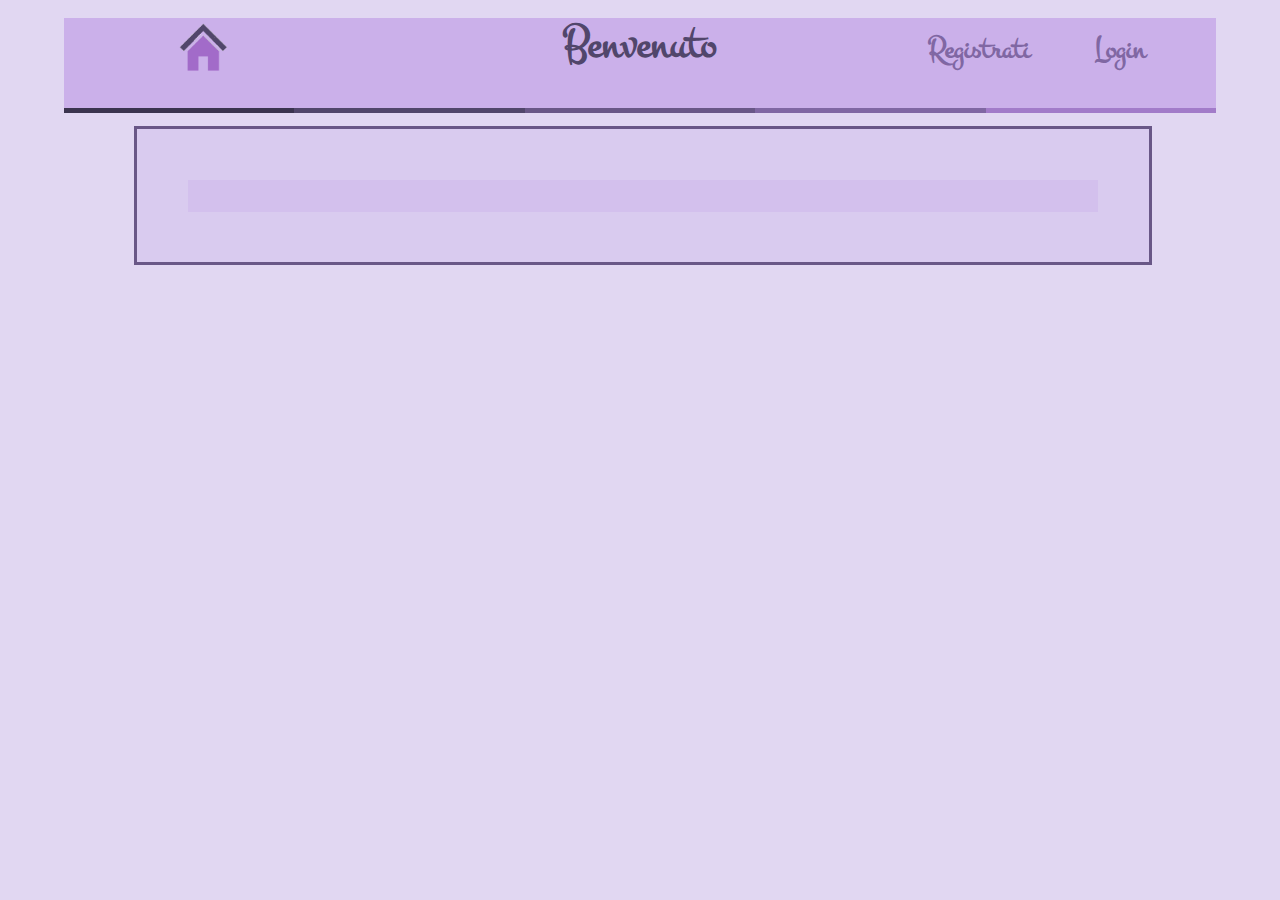
==== Lab1/index.html @ 46a7e3b7 "Add lab1 compito1" ====
<!DOCTYPE html>
<head>
	<title>Lab1 | HomePage</title>
	<link rel="stylesheet" href="style.css" type="text/css">
	<link href="https://fonts.googleapis.com/css?family=Montez" rel="stylesheet">
	<link href="https://fonts.googleapis.com/css?family=Work+Sans" rel="stylesheet">
</head>
<body>
	<header>
		<div class="menu">
			<div class="logo">
				<a href="index.html">
					<img class="imglogo" src="home2.png">
				</a>
			</div>
			<p class="titolo">
				Benvenuto
			</p>
			<div class="registrati">
				<a class="link_menu" href="registrazione.html">Registrati</a>
			</div>
			<div class="login">
				<a class="link_menu" href="login.html">Login</a>
			</div>			
		</div>
	<header>
	<section>
		<div class="page">
			<div class="container">

			</div>

		</div>
	</section>
</body>
</html>
---- Lab1/style.css ----
body {
	background-color: #E1D7F2;
	/*font-family: Verdana, sans-serif;
	font-size: 12;*/
}

p {
	color: #51466B;
	/*font-family: 'Work Sans', sans-serif;*/
	font-size: 2em;
}
.menu {
	background-color: #CBB0EA;
	/*padding-right: 10px;
	padding-left: 20%;
	padding-top: 10px;*/
	position: fixed;
	left: 5%;
	top:2%;
	right: 5%;
	width: 90%;
	height: 10%;
	/*margin-right: 5%;
	margin-left: 5%;
	margin-top: 2%;*/
	/*height: 150px;*/
}

.menu:after {
	content: "";
	/*display: block;*/
	width: 90%;
	/*margin-right: 5%;
	margin-left: 5%;*/
	height: 5px;
	left: 5%;
	top:12%;
	right: 5%;
	position: fixed;
  	background: linear-gradient(90deg, 
    #3B344F, #3B344F 20%,
    #51466B 20%, #51466B 40%, 
    #695787 40%, #695787 60%, 
    #8067A3 60%, #8067A3 80%,
    #A27BC9 80%, #A27BC9 100%);
}

.menu:before {
	content: "";
	width: 90%;
	height: 2%;
	left: 5%;
	top:0;
	right: 5%;
	position: fixed;
	background-color: #E1D7F2;
}

.logo {
	position: absolute;
	/*left:5%;
	top:2%;
	bottom: 5%;*/
	margin-top: 5px;
	margin-bottom: 5px;
	margin-left: 10%;
	width: 10%;
	height: 80%;
}

.imglogo {
	float: left;
	height: 3em;
	overflow: hidden;
}

.titolo {
	position: absolute;
	/*left:25%;
	top:2%;
	bottom: 5%;
	height: 80%;
	width: 30%;*/
	text-align: center;
	margin-top: -5px;
	margin-bottom: 15px;
	margin-left: 40%;
	width: 20%;
	height: 60%;
	color: #51466B;
	font-size: 3em;
	font-weight: bold;
	font-family: 'Montez', cursive;

}

.registrati{
	position: absolute;
	text-align: right;
	left:70%;
	top: 10px;
	bottom:  5px;
	height: 80%;
	width: 10em;
}

.login {
	position: absolute;
	text-align: right;
	left:80%;
	top: 10px;
	bottom:  5px;
	height: 80%;
	width: 10em;
}

.link_menu {
	text-decoration: none;
	text-align: center;
	vertical-align: center;
	color: #8067A3;

	padding: 0.5em 0;
	font-size: 2em;
	font-weight: bold;
	transition: 0.5s ease-in-out;
	font-family: 'Montez', cursive; /*скачать шрифт можно с сайта https://www.google.com/fonts/*/
}
.link_menu:hover {
	color: #FF0066;
}

.page {
	background: #D9CBEF;
	width: 80%;
	height: auto;
	margin-top: 10%;
	margin-right: 10%;
	margin-left: 10%;
	border: solid 3px #695787;
}

.container {
	background-color: #D3C0ED;
	margin-top: 5%;
	margin-left: 5%;
	margin-right: 5%;
	margin-bottom: 5%;
	text-align: center;
	vertical-align: center;
	padding-top: 1em;
	padding-bottom: 1em;
	height: auto;
	font-family: 'Montez', cursive;
	font-weight: bold;
}

.form_reg_name {
	width: 80%;
	border: 2px solid;
	text-align: center;	
}

.form_reg_mail {
	border: 2px solid;
	text-align: center;	
}

.form_reg_password {
	border: 2px solid;
	text-align: center;	
}

.form_reg_invia {
	border: 2px solid;
	text-align: center;	
}
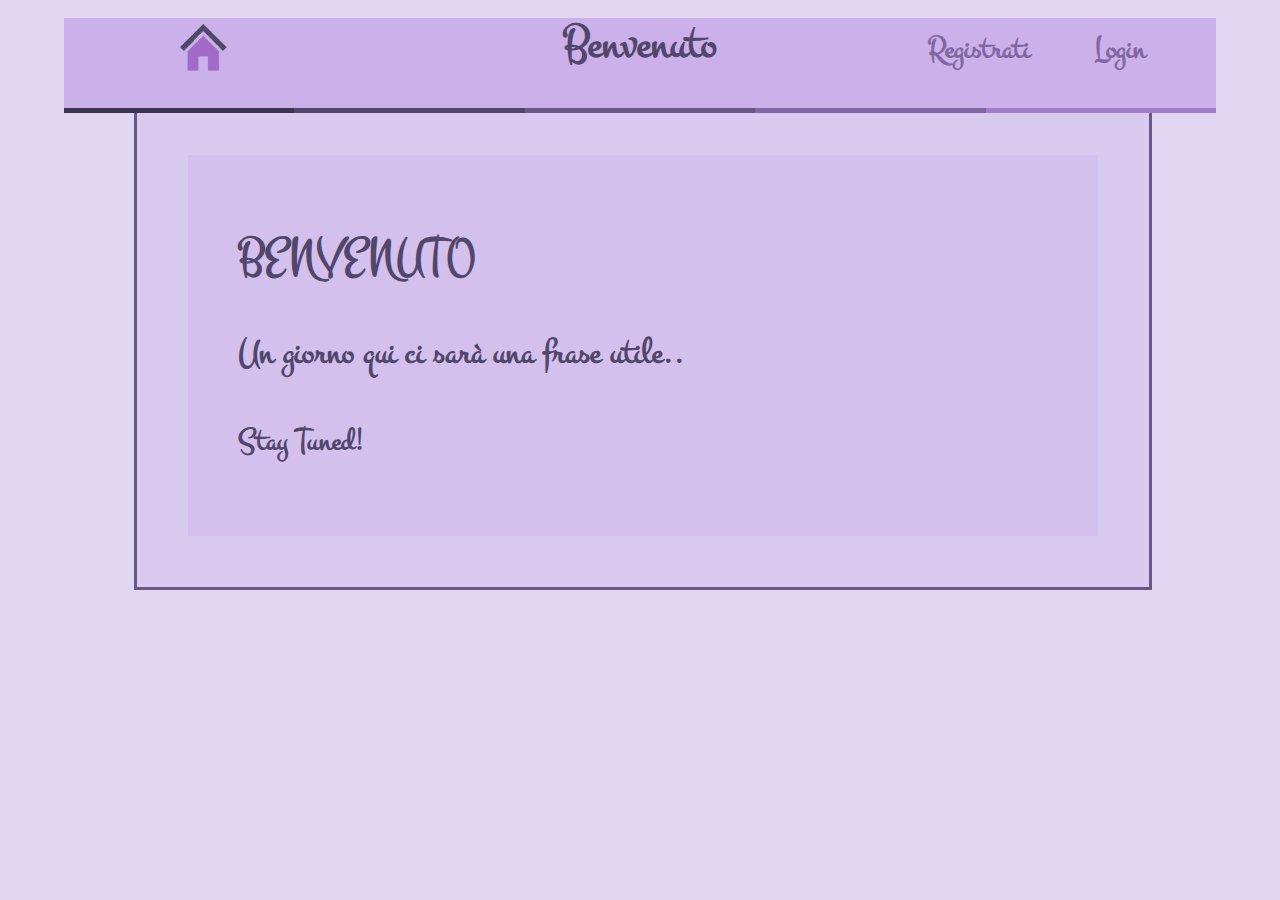
==== commit 0c32f673: "end lab1" ====
--- a/Lab1/index.html
+++ b/Lab1/index.html
@@ -26,10 +26,17 @@
 	<header>
 	<section>
 		<div class="page">
-			<div class="container">
-
+			<div class="container form_text">
+				<h2>
+					BENVENUTO
+				</h2>
+				<h3> 
+					Un giorno qui ci sarà una frase utile..
+				</h3>
+				<h4>
+					Stay Tuned!
+				</h4>
 			</div>
-
 		</div>
 	</section>
 </body>
--- a/Lab1/style.css
+++ b/Lab1/style.css
@@ -4,11 +4,7 @@
 	font-size: 12;*/
 }
 
-p {
-	color: #51466B;
-	/*font-family: 'Work Sans', sans-serif;*/
-	font-size: 2em;
-}
+
 .menu {
 	background-color: #CBB0EA;
 	/*padding-right: 10px;
@@ -134,7 +130,7 @@
 	background: #D9CBEF;
 	width: 80%;
 	height: auto;
-	margin-top: 10%;
+	margin-top: 8%;
 	margin-right: 10%;
 	margin-left: 10%;
 	border: solid 3px #695787;
@@ -146,34 +142,51 @@
 	margin-left: 5%;
 	margin-right: 5%;
 	margin-bottom: 5%;
-	text-align: center;
 	vertical-align: center;
 	padding-top: 1em;
 	padding-bottom: 1em;
 	height: auto;
+	padding-left: 5%;
+	/*font-family: 'Montez', cursive;
+	font-weight: bold;*/
+}
+
+.form_error {
+	font-family: "sans-serif";
+	color: #FF0066;
+	font-size: 12px;
+	width: 30em;
+}
+
+.form_align {
+	border-left: 30%;
+	width: 60%;
+}
+
+.form_item {
+	border: 2px solid;
+	width: 20%;
+	text-align: left;
+}
+
+.form_text {
+	color: #51466B;
 	font-family: 'Montez', cursive;
+	font-size: 2em;
 	font-weight: bold;
 }
 
-.form_reg_name {
-	width: 80%;
-	border: 2px solid;
-	text-align: center;	
+.form_mail {
+	padding-left: 1.5em;
 }
 
-.form_reg_mail {
-	border: 2px solid;
-	text-align: center;	
+.tabella {
+	padding-top: 5%;
+	padding-left: 30%;
 }
 
-.form_reg_password {
-	border: 2px solid;
-	text-align: center;	
-}
-
-.form_reg_invia {
-	border: 2px solid;
-	text-align: center;	
+.form_button {
+	padding-left: 20%;
 }
 
 
